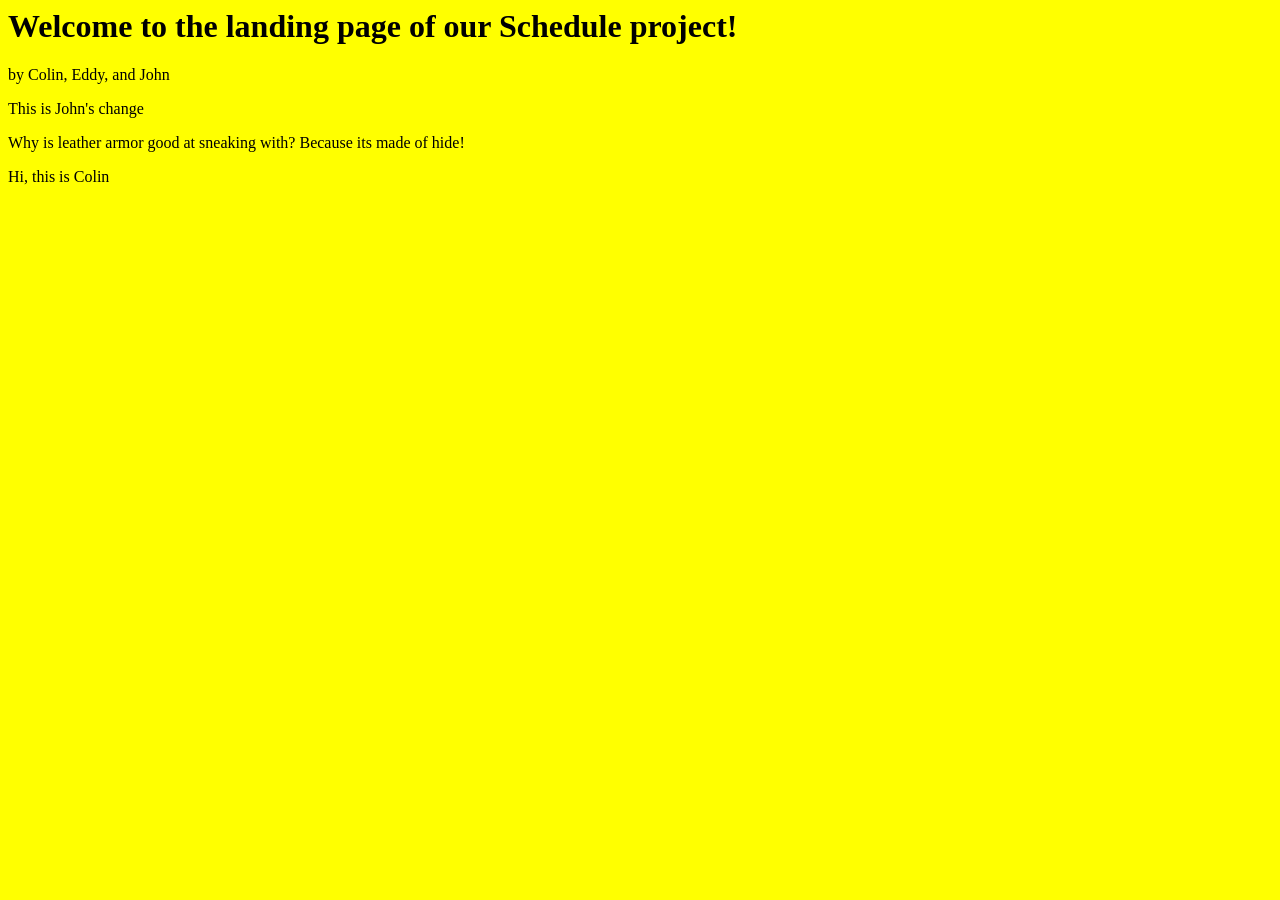
==== connections.html @ 340adf3b "Colin added connection to main directory" ====
<DOCTYPE! html>
<html lang="en">
  <head> 
    <title> Team 07 Project </title>
    <meta charset="utf-8"/>
    <style>
        body {
            background-color: yellow;
        }
    </style>
  </head>	
    
  <body>
    <h1> Welcome to the landing page of our Schedule project! </h1>
    <p> by Colin, Eddy, and John </p>
    <p> This is John's change </p>
    <p>Why is leather armor good at sneaking with? Because its made of hide!</p>
    <p>Hi, this is Colin</p>
   </body>
</html>
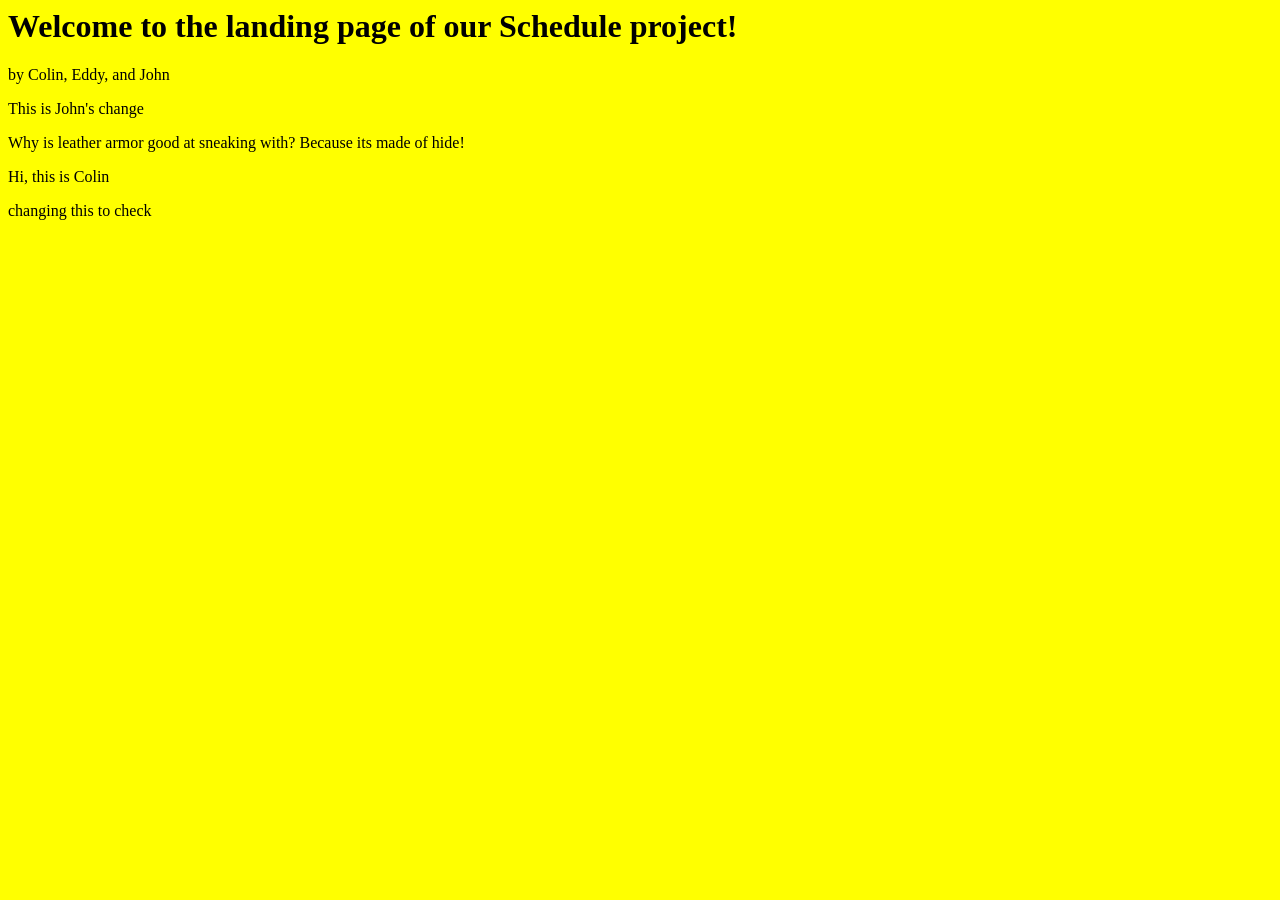
==== commit 385e40ea: "second time change" ====
--- a/connections.html
+++ b/connections.html
@@ -16,5 +16,6 @@
     <p> This is John's change </p>
     <p>Why is leather armor good at sneaking with? Because its made of hide!</p>
     <p>Hi, this is Colin</p>
+    <p>changing this to check</p>
    </body>
 </html> 
